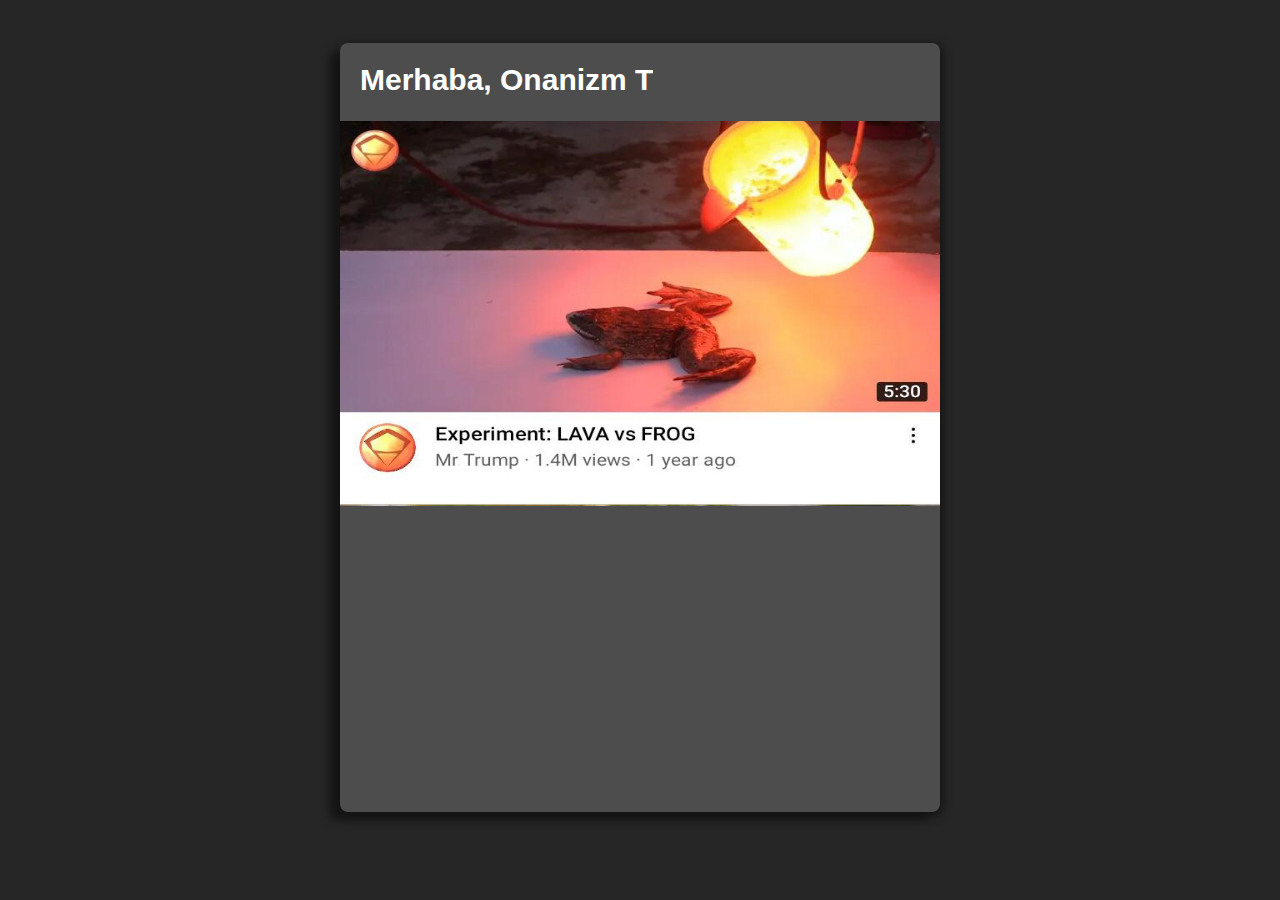
==== index.html @ 2f714fa2 "update" ====
<!DOCTYPE html>
<html lang="en">
<head>
    <meta charset="UTF-8">
    <meta http-equiv="X-UA-Compatible" content="IE=edge">
    <meta name="viewport" content="width=device-width, initial-scale=1.0">
    <link rel="stylesheet" href="stil.css">
    <title>doc</title>
    <style>
    </style>
</head>
<body onload="daktilo()" >
    <div id="dummy">
        <div id="main-frame">
            <div>
            </div>
            <div class="content-frame circular-border">
                <h1 class="ic-yazi anime baslik hiText" id="hiText"></h1><br>
                <a href="https://www.youtube.com/watch?v=dQw4w9WgXcQ"> <img draggable="false" class="kurba" src="kurba.jpg"> </a>
                <div class="centerdummy">
                    <a href="https://discord.gg/8tCqCAW2E9" class="blue-button"><h3>Discord Sunucumuza Katılın!</h3></a>
                    <a href="https://www.instagram.com/hacettepeonanizmtop/" class="purple-button"><h3>Instagram hesabımızı takip edin!</h3></a>
                </div>

            </div>
        </div>
    </div>

    <script>
        var uzunluk = 0;
        yazi = "Merhaba, Onanizm Topluluğuna hoş geldiniz."
        function daktilo() {
		if (uzunluk < yazi.length) {
			setTimeout(daktilo, "40");
			document.getElementById("hiText").innerHTML += yazi.charAt(uzunluk);
			uzunluk++;


		}
	}
    </script>
</body>
</html>
---- stil.css ----
* {
    padding:0;
    margin:0;
}
nav {
    position: sticky;
}
body {
    background-color: #262626;
}
.centerdummy{
    display: flex;
    align-items: center;
    justify-content: center;
    flex-direction: column;
}
.ic-yazi {
    margin: 20px;
    color:white;
    font-family: -apple-system, BlinkMacSystemFont, 'Segoe UI', Roboto, Oxygen, Ubuntu, Cantarell, 'Open Sans', 'Helvetica Neue', sans-serif;
}
.circular-border {
    border-radius: 8px;
}
#dummy {
    justify-content: center;
    align-items: center;
    display: flex;
}
#main-frame {
    width: 80vw;
    height: 95vh;
    justify-content: center;
    display: flex;
    align-items: center;
}
.content-frame {
    flex: 1 1 auto;
    max-width: 600px;
    min-height: 80%;
    background-color: gray;
    height: 90%;
    width: 60%;
    background-color: #4d4d4d;
    box-shadow: -10px 8px 10px #141414, 3px 2.3px 10px #141414;
    position: relative;
}
.kurba {
    height:50%;
    width:100%;


}
.baslik {
    display: inline-block;
    overflow: hidden;
    font-size: 30px;
    margin-top: 20px;
}
.blue-button {
    position: relative;
    padding: 5px;
    background-color: #7289da;
    border: 2px solid #7289da;
    color: #fff;
    text-align: center;
    display: inline-block;
    font-family: Whitney, "Open Sans", Helvetica, sans-serif;
    font-weight: 400;
    font-size: 11pt;
    border-radius: 3px;
    box-shadow: 0 2px 6px 0 rgba(0, 0, 0, 0.2);
    animation: exist;
    animation-duration: 3s;
    animation-delay: 1.5s;
    animation-fill-mode: forwards;
    opacity: 0;
    text-decoration:none;
    margin: 10px auto;
}
.purple-button {
    position: relative;
    padding: 5px;
    background-color: #bf2cd3;
    border: 2px solid #bf2cd3;
    color: #fff;
    text-align: center;
    display: inline-block;
    font-family: Whitney, "Open Sans", Helvetica, sans-serif;
    font-weight: 400;
    font-size: 11pt;
    border-radius: 3px;
    box-shadow: 0 2px 6px 0 rgba(0, 0, 0, 0.2);
    animation: exist;
    animation-duration: 3s;
    animation-delay: 1.5s;
    animation-fill-mode: forwards;
    opacity: 0;
    text-decoration:none;

}
@keyframes exist {
    0% {
        opacity: 0;
    }
    100% {
        opacity: 1;
    }
}
@media only screen and (max-width : 768px) {
	.animated {
		-webkit-animation: none !important;
		-moz-animation: none !important;
		-o-animation: none !important;
		-ms-animation: none !important;
		animation: none !important;
	}
    .content-frame {
        width: 100%;
    }
    .baslik2 {
        white-space: initial;
    }
}
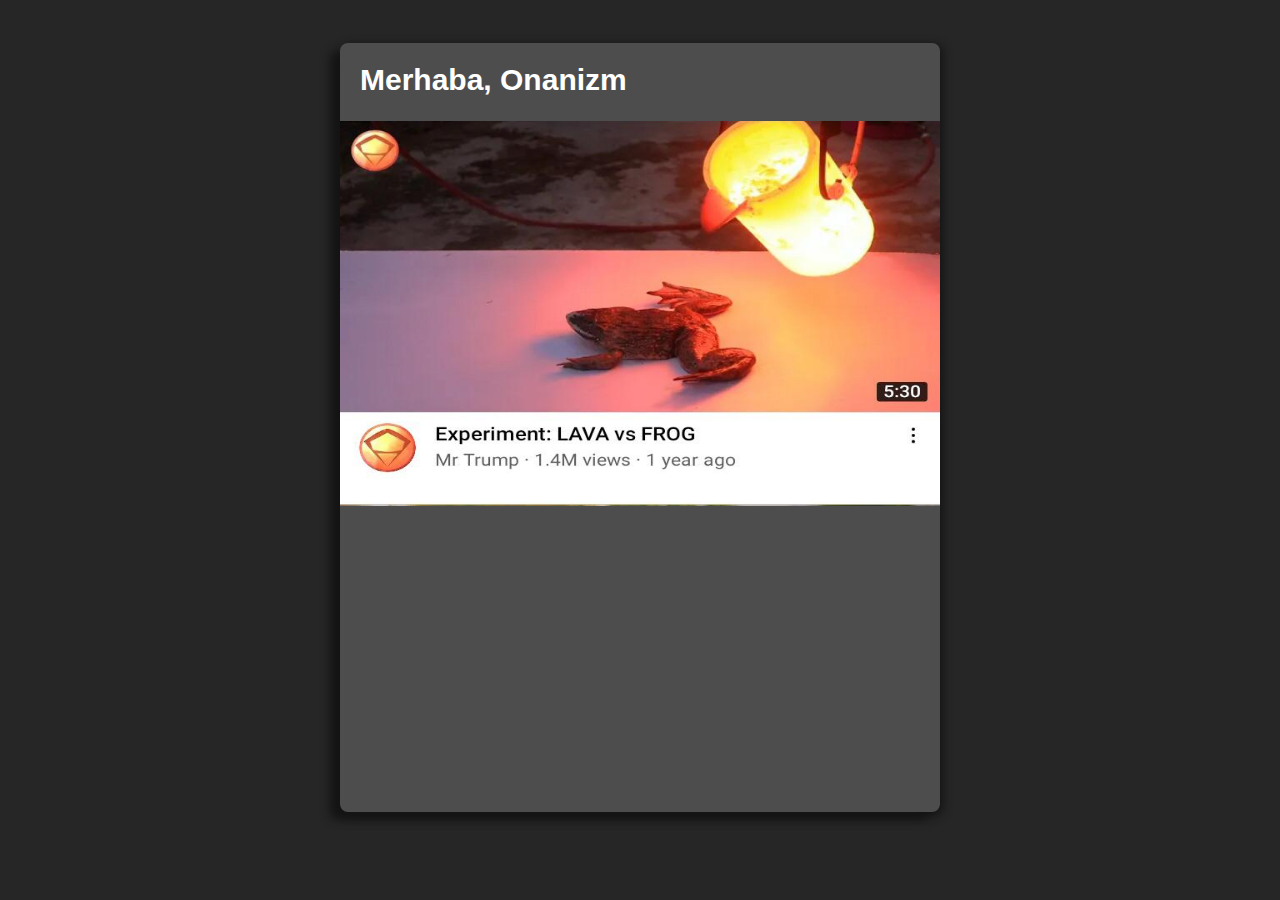
==== commit 7a7cb241: "Update index.html" ====
--- a/index.html
+++ b/index.html
@@ -5,7 +5,7 @@
     <meta http-equiv="X-UA-Compatible" content="IE=edge">
     <meta name="viewport" content="width=device-width, initial-scale=1.0">
     <link rel="stylesheet" href="stil.css">
-    <title>doc</title>
+    <title>Onanizm Topluluğu</title>
     <style>
     </style>
 </head>
--- a/stil.css
+++ b/stil.css
@@ -97,7 +97,6 @@
     animation-fill-mode: forwards;
     opacity: 0;
     text-decoration:none;
-
 }
 @keyframes exist {
     0% {
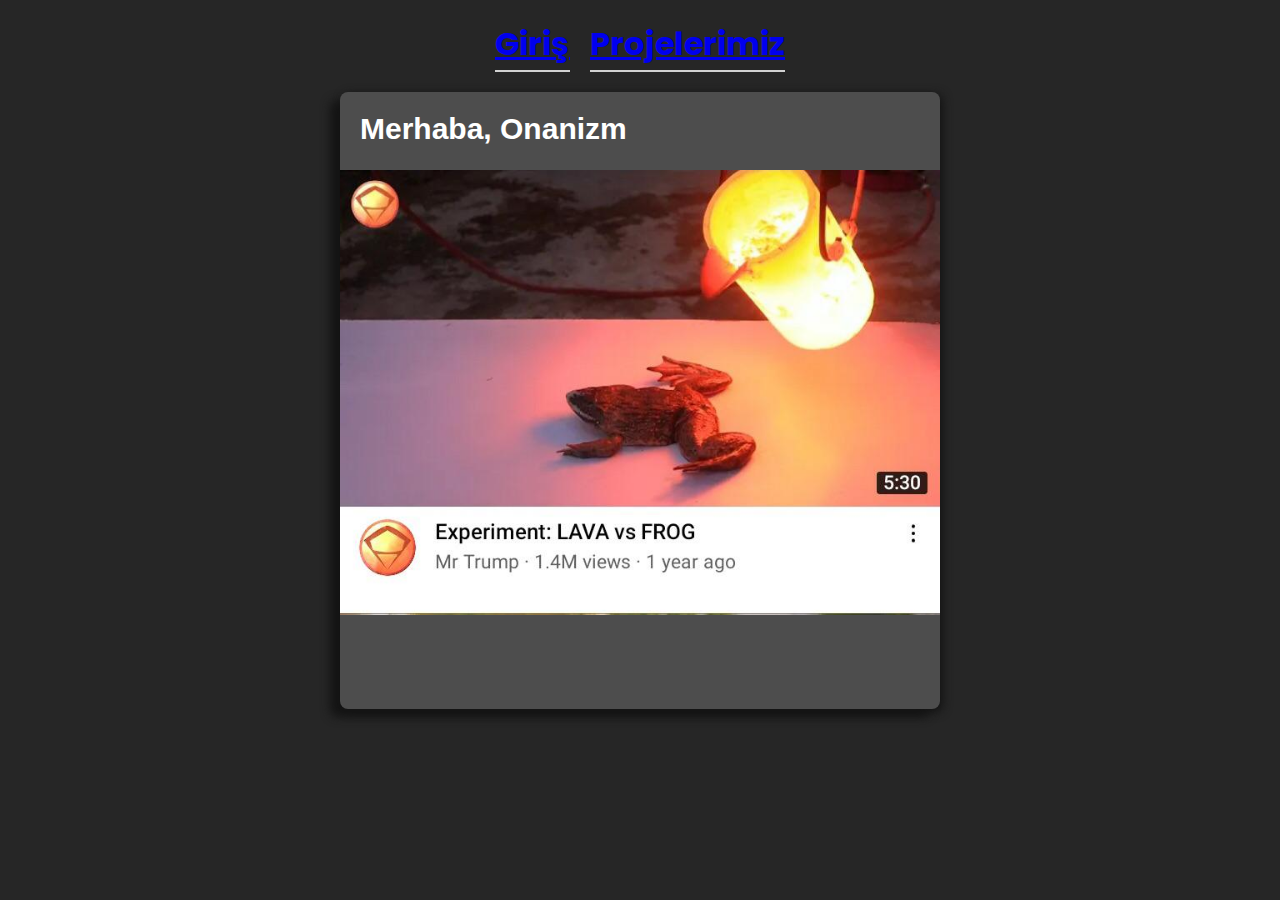
==== commit 0b8741f6: "update" ====
--- a/index.html
+++ b/index.html
@@ -5,15 +5,21 @@
     <meta http-equiv="X-UA-Compatible" content="IE=edge">
     <meta name="viewport" content="width=device-width, initial-scale=1.0">
     <link rel="stylesheet" href="stil.css">
+    <link rel="preconnect" href="https://fonts.googleapis.com"> 
+    <link rel="preconnect" href="https://fonts.gstatic.com" crossorigin> 
+    <link href="https://fonts.googleapis.com/css2?family=Poppins:wght@300&display=swap" rel="stylesheet">   
     <title>Onanizm Topluluğu</title>
     <style>
     </style>
 </head>
 <body onload="daktilo()" >
-    <div id="dummy">
+    <nav class="centerdummy">
+        <div class="menue">
+            <a href="index.html" class="navitem firstNavItem"><h1>Giriş</h1></a>
+            <a href="hakkımızda.html" class="navitem secondNavItem"><h1>Projelerimiz</h1></a>
+        </div>
+    </nav>
         <div id="main-frame">
-            <div>
-            </div>
             <div class="content-frame circular-border">
                 <h1 class="ic-yazi anime baslik hiText" id="hiText"></h1><br>
                 <a href="https://www.youtube.com/watch?v=dQw4w9WgXcQ"> <img draggable="false" class="kurba" src="kurba.jpg"> </a>
@@ -24,7 +30,6 @@
 
             </div>
         </div>
-    </div>
 
     <script>
         var uzunluk = 0;
--- a/stil.css
+++ b/stil.css
@@ -7,6 +7,30 @@
 }
 body {
     background-color: #262626;
+}
+nav div {
+    margin: 20px;
+}
+nav .menue {
+    color: rgb(210, 210, 210);;
+    font-family: 'Poppins', sans-serif;
+    display: flex;
+    justify-content:space-between
+
+}
+.menue .navitem {
+    margin: 0px 10px;
+    border-bottom: 2px solid rgb(210, 210, 210);;
+    padding-bottom: 2px;
+    cursor: pointer;
+    transition: transform 0.5s ease-out;
+
+}
+.navitem:hover {
+    border-bottom: 2px solid white;
+    color: white;
+    transform: scaleX(1.05);
+
 }
 .centerdummy{
     display: flex;
@@ -26,21 +50,21 @@
     justify-content: center;
     align-items: center;
     display: flex;
+    height: min-content;
 }
 #main-frame {
-    width: 80vw;
-    height: 95vh;
     justify-content: center;
     display: flex;
     align-items: center;
 }
 .content-frame {
-    flex: 1 1 auto;
+    flex: 2 1 auto;
     max-width: 600px;
     min-height: 80%;
+    min-height: fit-content;
+    width: 60%;
     background-color: gray;
-    height: 90%;
-    width: 60%;
+   
     background-color: #4d4d4d;
     box-shadow: -10px 8px 10px #141414, 3px 2.3px 10px #141414;
     position: relative;
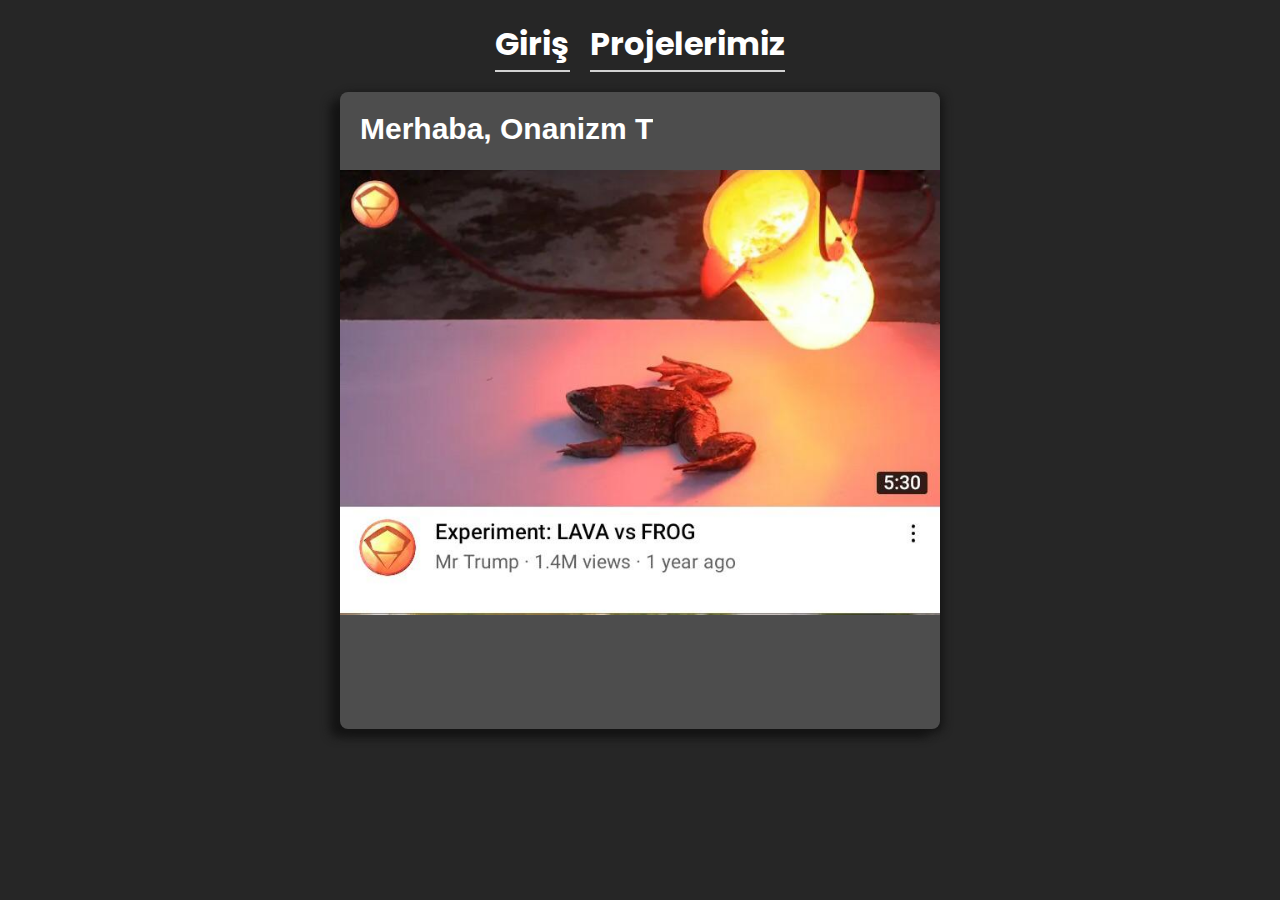
==== commit f5480582: "Update index.html" ====
--- a/index.html
+++ b/index.html
@@ -25,7 +25,7 @@
                 <a href="https://www.youtube.com/watch?v=dQw4w9WgXcQ"> <img draggable="false" class="kurba" src="kurba.jpg"> </a>
                 <div class="centerdummy">
                     <a href="https://discord.gg/8tCqCAW2E9" class="blue-button"><h3>Discord Sunucumuza Katılın!</h3></a>
-                    <a href="https://www.instagram.com/hacettepeonanizmtop/" class="purple-button"><h3>Instagram hesabımızı takip edin!</h3></a>
+                    <a href="https://www.instagram.com/hacettepeonanizmtop/" class="purple-button"><h3>Instagram Hesabımızı Takip Edin!</h3></a>
                 </div>
 
             </div>
--- a/stil.css
+++ b/stil.css
@@ -2,6 +2,7 @@
     padding:0;
     margin:0;
 }
+a:any-link{color: white;}
 nav {
     position: sticky;
 }
@@ -15,7 +16,7 @@
     color: rgb(210, 210, 210);;
     font-family: 'Poppins', sans-serif;
     display: flex;
-    justify-content:space-between
+    justify-content:space-between;
 
 }
 .menue .navitem {
@@ -24,8 +25,12 @@
     padding-bottom: 2px;
     cursor: pointer;
     transition: transform 0.5s ease-out;
+    text-decoration: none;
 
 }
+.navitem:visited{color:white;}
+.navitem:active{color:white;}
+
 .navitem:hover {
     border-bottom: 2px solid white;
     color: white;
@@ -64,7 +69,7 @@
     min-height: fit-content;
     width: 60%;
     background-color: gray;
-   
+    padding-bottom: 20px;
     background-color: #4d4d4d;
     box-shadow: -10px 8px 10px #141414, 3px 2.3px 10px #141414;
     position: relative;
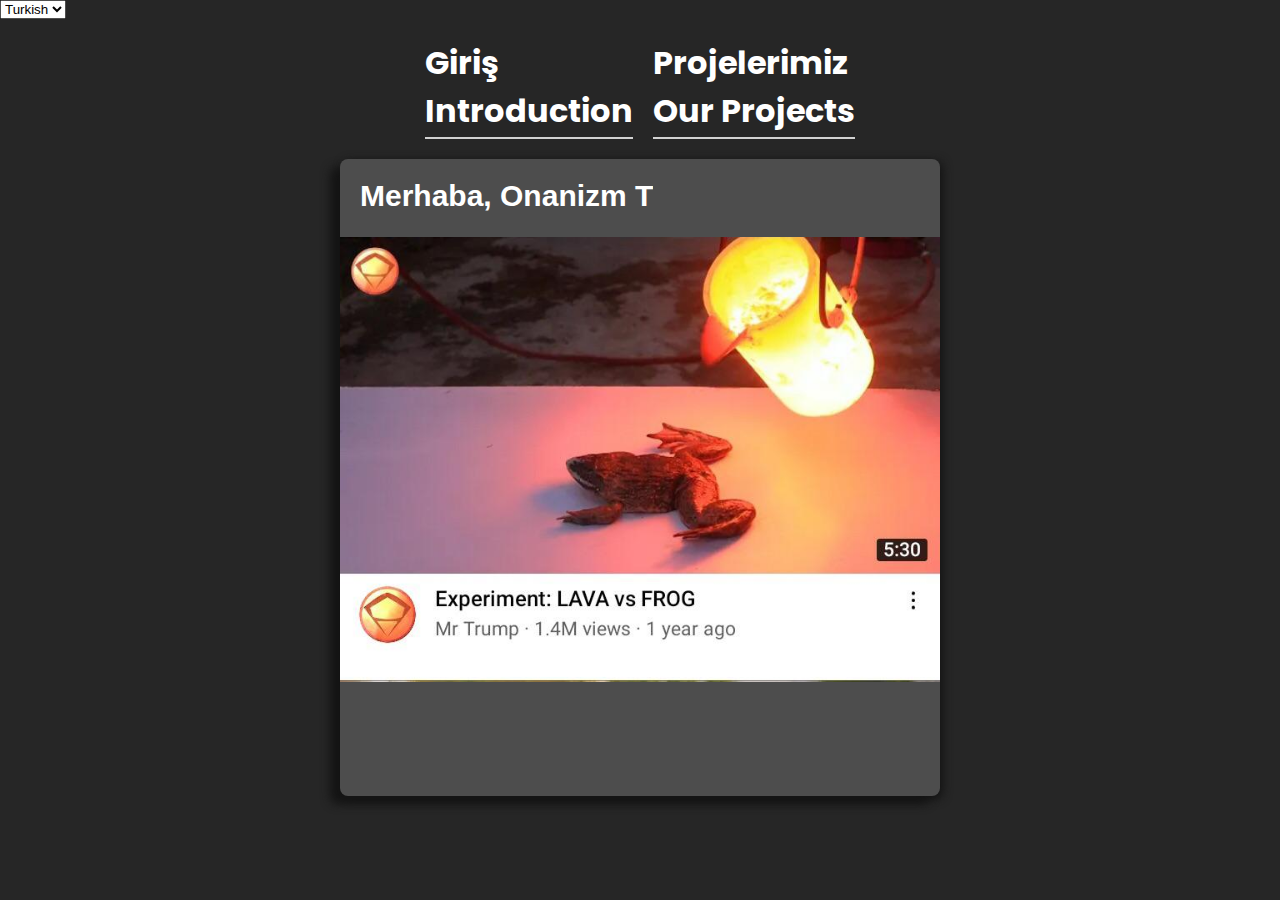
==== commit ea266f37: "Update index.html" ====
--- a/index.html
+++ b/index.html
@@ -7,16 +7,23 @@
     <link rel="stylesheet" href="stil.css">
     <link rel="preconnect" href="https://fonts.googleapis.com"> 
     <link rel="preconnect" href="https://fonts.gstatic.com" crossorigin> 
-    <link href="https://fonts.googleapis.com/css2?family=Poppins:wght@300&display=swap" rel="stylesheet">   
+    <link href="https://fonts.googleapis.com/css2?family=Poppins:wght@300&display=swap" rel="stylesheet"> 
+    <script src="https://ajax.googleapis.com/ajax/libs/jquery/3.3.1/jquery.min.js"></script>  
     <title>Onanizm Topluluğu</title>
     <style>
     </style>
 </head>
 <body onload="daktilo()" >
+    <form>
+        <select id="lang-switch">
+            <option value="tr" selected>Turkish</option>
+            <option value="en">English</option>
+        </select>
+    </form>
     <nav class="centerdummy">
         <div class="menue">
-            <a href="index.html" class="navitem firstNavItem"><h1>Giriş</h1></a>
-            <a href="hakkımızda.html" class="navitem secondNavItem"><h1>Projelerimiz</h1></a>
+            <a href="index.html" class="navitem firstNavItem"><h1 lang="tr">Giriş</h1><h1 lang="en">Introduction</h1></a>
+            <a href="hakkımızda.html" class="navitem secondNavItem"><h1 lang="tr">Projelerimiz</h1><h1 lang="en">Our Projects</h1></a>
         </div>
     </nav>
         <div id="main-frame">
@@ -25,7 +32,7 @@
                 <a href="https://www.youtube.com/watch?v=dQw4w9WgXcQ"> <img draggable="false" class="kurba" src="kurba.jpg"> </a>
                 <div class="centerdummy">
                     <a href="https://discord.gg/8tCqCAW2E9" class="blue-button"><h3>Discord Sunucumuza Katılın!</h3></a>
-                    <a href="https://www.instagram.com/hacettepeonanizmtop/" class="purple-button"><h3>Instagram Hesabımızı Takip Edin!</h3></a>
+                    <a href="https://www.instagram.com/hacettepeonanizmtoplulugu/" class="purple-button"><h3>Instagram Hesabımızı Takip Edin!</h3></a>
                 </div>
 
             </div>
@@ -44,5 +51,26 @@
 		}
 	}
     </script>
+    <script src="https://code.jquery.com/jquery-2.2.4.min.js" integrity="sha256-BbhdlvQf/xTY9gja0Dq3HiwQF8LaCRTXxZKRutelT44=" crossorigin="anonymous"></script>
+    <script>
+
+    $('[lang="tr"]').show(); // show just Korean text (you can change it)
+    $('#lang-switch').change(function () { // put onchange event when user select option from select
+        var lang = $(this).val(); // decide which language to display using switch case. The rest is obvious (i think)
+        switch (lang) {
+            case 'en':
+                $('[lang]').hide();
+                $('[lang="en"]').show();
+            break;
+            case 'tr':
+                $('[lang]').hide();
+                $('[lang="tr"]').show();
+            break;
+            default:
+                $('[lang]').hide();
+                $('[lang="tr"]').show();
+            }
+    });
+    </script>
 </body>
 </html>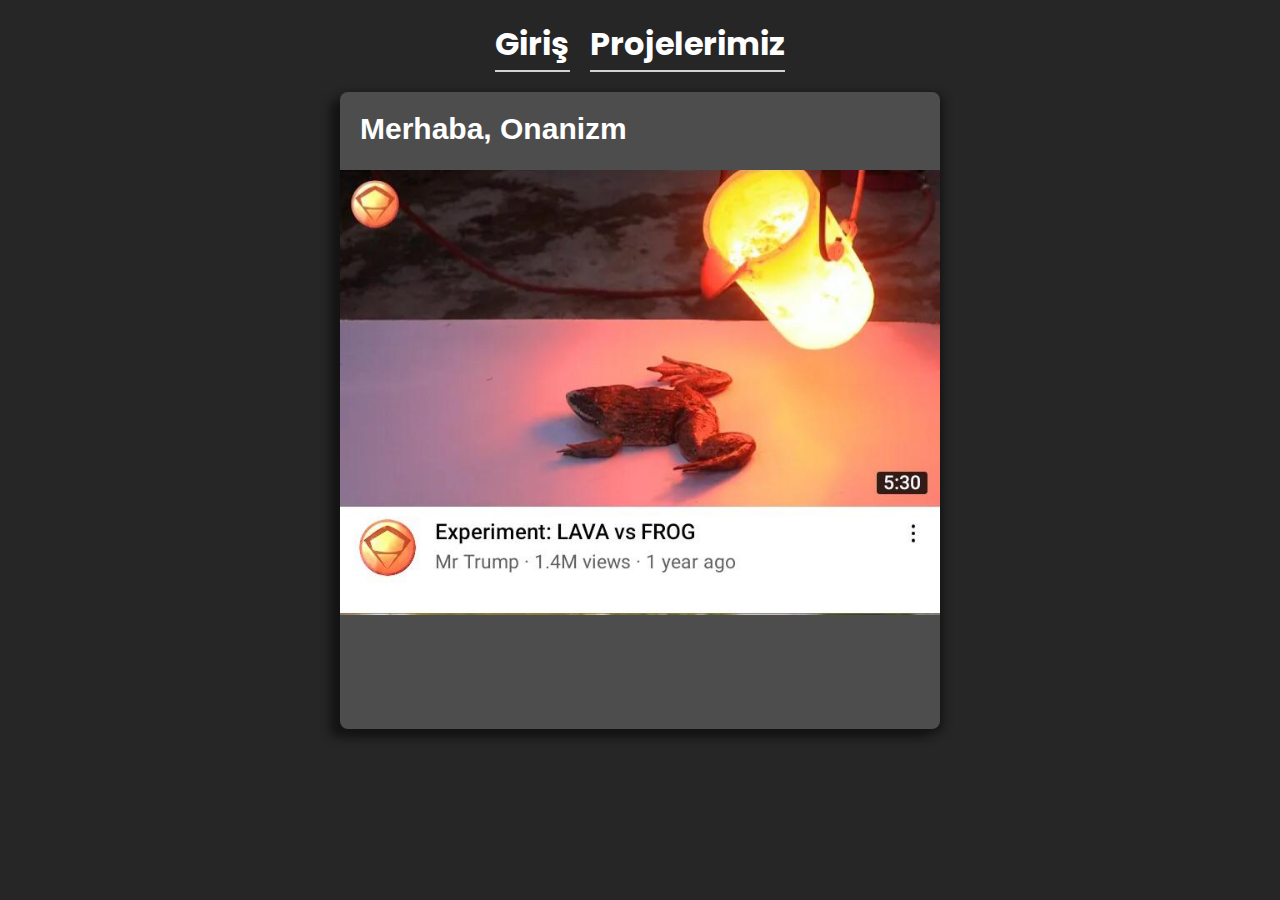
==== commit dbb56e24: "update" ====
--- a/index.html
+++ b/index.html
@@ -5,72 +5,56 @@
     <meta http-equiv="X-UA-Compatible" content="IE=edge">
     <meta name="viewport" content="width=device-width, initial-scale=1.0">
     <link rel="stylesheet" href="stil.css">
-    <link rel="preconnect" href="https://fonts.googleapis.com"> 
-    <link rel="preconnect" href="https://fonts.gstatic.com" crossorigin> 
-    <link href="https://fonts.googleapis.com/css2?family=Poppins:wght@300&display=swap" rel="stylesheet"> 
-    <script src="https://ajax.googleapis.com/ajax/libs/jquery/3.3.1/jquery.min.js"></script>  
+    <link rel="preconnect" href="https://fonts.googleapis.com">
+    <link rel="preconnect" href="https://fonts.gstatic.com" crossorigin>
+    <link href="https://fonts.googleapis.com/css2?family=Poppins:wght@300&display=swap" rel="stylesheet">
     <title>Onanizm Topluluğu</title>
     <style>
     </style>
 </head>
-<body onload="daktilo()" >
-    <form>
-        <select id="lang-switch">
-            <option value="tr" selected>Turkish</option>
-            <option value="en">English</option>
-        </select>
-    </form>
+<body onload="daktilo()">
     <nav class="centerdummy">
         <div class="menue">
-            <a href="index.html" class="navitem firstNavItem"><h1 lang="tr">Giriş</h1><h1 lang="en">Introduction</h1></a>
-            <a href="hakkımızda.html" class="navitem secondNavItem"><h1 lang="tr">Projelerimiz</h1><h1 lang="en">Our Projects</h1></a>
+            <a href="index.html" class="navitem firstNavItem">
+                <h1>Giriş</h1>
+            </a>
+            <a href="hakkımızda.html" class="navitem secondNavItem">
+                <h1>Projelerimiz</h1>
+            </a>
         </div>
     </nav>
-        <div id="main-frame">
-            <div class="content-frame circular-border">
-                <h1 class="ic-yazi anime baslik hiText" id="hiText"></h1><br>
-                <a href="https://www.youtube.com/watch?v=dQw4w9WgXcQ"> <img draggable="false" class="kurba" src="kurba.jpg"> </a>
-                <div class="centerdummy">
-                    <a href="https://discord.gg/8tCqCAW2E9" class="blue-button"><h3>Discord Sunucumuza Katılın!</h3></a>
-                    <a href="https://www.instagram.com/hacettepeonanizmtoplulugu/" class="purple-button"><h3>Instagram Hesabımızı Takip Edin!</h3></a>
-                </div>
+    <div id="main-frame">
+        <div class="content-frame circular-border">
+            <h1 class="ic-yazi anime baslik hiText" id="hiText"></h1>
+            <br>
+            <a href="https://www.youtube.com/watch?v=dQw4w9WgXcQ">
+                <img draggable="false" class="kurba" src="kurba.jpg">
+            </a>
+            <div class="centerdummy">
+                <a href="https://discord.gg/8tCqCAW2E9" class="blue-button">
+                    <h3>Discord Sunucumuza Katılın!</h3>
+                </a>
+                <a href="https://www.instagram.com/hacettepeonanizmtoplulugu/" class="purple-button">
+                    <h3>Instagram Hesabımızı Takip Edin!</h3>
+                </a>
+            </div>
 
-            </div>
         </div>
+    </div>
 
     <script>
-        var uzunluk = 0;
-        yazi = "Merhaba, Onanizm Topluluğuna hoş geldiniz."
-        function daktilo() {
-		if (uzunluk < yazi.length) {
-			setTimeout(daktilo, "40");
-			document.getElementById("hiText").innerHTML += yazi.charAt(uzunluk);
-			uzunluk++;
+    var uzunluk = 0;
+    yazi = "Merhaba, Onanizm Topluluğuna hoş geldiniz."
+    function daktilo() {
+        if (uzunluk < yazi.length) {
+            setTimeout(daktilo, "40");
+            document.getElementById("hiText").innerHTML += yazi.charAt(uzunluk);
+            uzunluk++;
 
 
-		}
-	}
-    </script>
-    <script src="https://code.jquery.com/jquery-2.2.4.min.js" integrity="sha256-BbhdlvQf/xTY9gja0Dq3HiwQF8LaCRTXxZKRutelT44=" crossorigin="anonymous"></script>
-    <script>
-
-    $('[lang="tr"]').show(); // show just Korean text (you can change it)
-    $('#lang-switch').change(function () { // put onchange event when user select option from select
-        var lang = $(this).val(); // decide which language to display using switch case. The rest is obvious (i think)
-        switch (lang) {
-            case 'en':
-                $('[lang]').hide();
-                $('[lang="en"]').show();
-            break;
-            case 'tr':
-                $('[lang]').hide();
-                $('[lang="tr"]').show();
-            break;
-            default:
-                $('[lang]').hide();
-                $('[lang="tr"]').show();
-            }
-    });
+        }
+    }
     </script>
 </body>
-</html>+</html>
+
